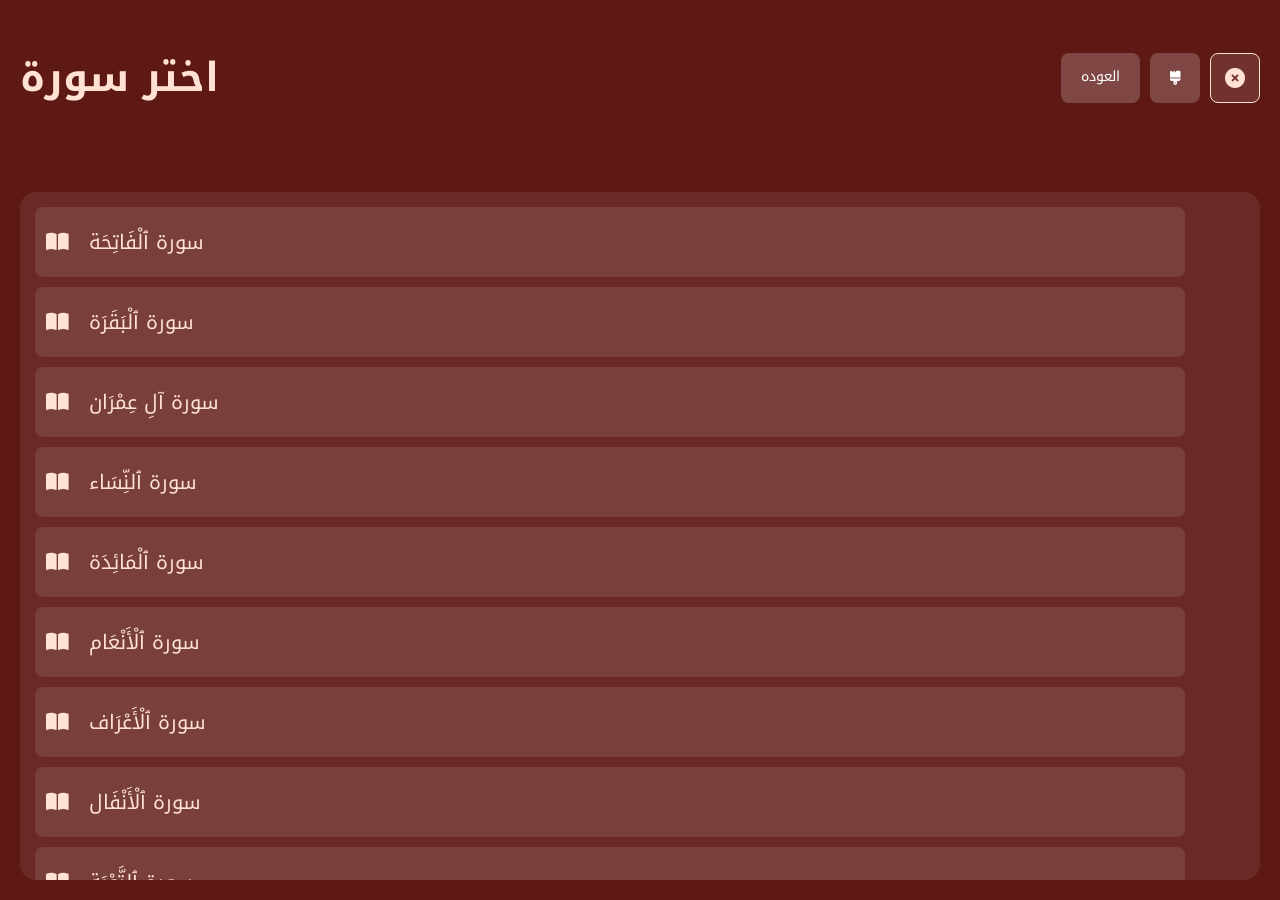
==== Quran/index.html @ ce992262 "Add files via upload" ====
<!DOCTYPE html>
<html lang="en">
    <head>
        <meta charset="UTF-8">
        <meta name="viewport" content="width=device-width, initial-scale=1.0">
        <title>اذكار</title>
        <link rel="preconnect" href="https://fonts.googleapis.com">
        <link rel="preconnect" href="https://fonts.gstatic.com" crossorigin>
        <link href="https://fonts.googleapis.com/css2?family=Cairo:wght@200..1000&family=Poppins:ital,wght@0,100;0,200;0,300;0,400;0,500;0,600;0,700;0,800;0,900;1,100;1,200;1,300;1,400;1,500;1,600;1,700;1,800;1,900&display=swap" rel="stylesheet">
        <link rel="stylesheet" href="https://cdnjs.cloudflare.com/ajax/libs/font-awesome/6.5.2/css/all.min.css" integrity="sha512-SnH5WK+bZxgPHs44uWIX+LLJAJ9/2PkPKZ5QiAj6Ta86w+fsb2TkcmfRyVX3pBnMFcV7oQPJkl9QevSCWr3W6A==" crossorigin="anonymous" referrerpolicy="no-referrer"/>
        <link rel="stylesheet" href="style.css">
            <link rel="stylesheet" href="style.css">
    <link href="https://fonts.googleapis.com/css2?family=Noto+Kufi+Arabic:wght@100..900&family=Poppins&display=swap" rel="stylesheet">
    </head>
    <body>
        <div class="player-container" id="box" style="display: none;">
            <header>
                <h3 id="sura-name">Quran</h3>
                <nav>
                    
                    <a href="../index.html"  id="e"> العوده</a>
                    <button  id="d" class="d" style="border: none ;outline: none;cursor: pointer;" > <i class="fa-solid fa-brush"></i></i></a>
                    <button onclick="openx();" class="bnt">
                    <i class="fa-solid fa-bars"></i>
                    </button>
                </nav>
            </header>
            <div class="row">
                <div class="img">
                    <h1>من الشيخ الحثاري</h1>
                </div>
            </div>
            <div class="row" style="align-items: center;margin-top: 50px;">
                <div class="rowx">
                    <audio id="audio" src=""></audio>
                    <button id="play-stop" class="control-btn" style="min-width: 50px !important;">
                        <i class="fa-solid fa-pause"></i>
                    </button>
                    <input type="range" id="slide" class="slider" min="0" max="100" value="0">
                    <h4 id="current-time">0:00</h4>
                </div>
                <div class="controls">
                    <button id="back" class="control-btn">
                        <i class="fa-solid fa-backward"></i>
                    </button>
                    <button id="next" class="control-btn">
                        <i class="fa-solid fa-forward"></i>
                    </button>
                </div>
            </div>
        </div>
        <div class="player-container" id="box2">
            <header>
                <h2>اختر سورة</h2>
                <nav>
                    <a href="../index.html"  id="e"> العوده</a>
                    <button  id="d" class="d" style="border: none ;outline: none;cursor: pointer;" > <i class="fa-solid fa-brush"></i></i></a>
                        <button onclick="closex();">
                    <i class="fa-solid fa-circle-xmark"></i>
                </button>
                </nav>


            </header>
            <div class="scroll">
                <button onclick="currentTrackIndex = 0; updatePlayer(); closex();" class="s-b">
                    <i class="fa-solid fa-book-open"></i>
                    سورة ٱلْفَاتِحَة
                </button>
                <button onclick="currentTrackIndex = 1; updatePlayer(); closex();" class="s-b">
                    <i class="fa-solid fa-book-open"></i>
                    سورة ٱلْبَقَرَة
                </button>
                <button onclick="currentTrackIndex = 2; updatePlayer(); closex();" class="s-b">
                    <i class="fa-solid fa-book-open"></i>
                    سورة آلِ عِمْرَان
                </button>
                <button onclick="currentTrackIndex = 3; updatePlayer(); closex();" class="s-b">
                    <i class="fa-solid fa-book-open"></i>
                    سورة ٱلنِّسَاء
                </button>
                <button onclick="currentTrackIndex = 4; updatePlayer(); closex();" class="s-b">
                    <i class="fa-solid fa-book-open"></i>
                    سورة ٱلْمَائِدَة
                </button>
                <button onclick="currentTrackIndex = 5; updatePlayer(); closex();" class="s-b">
                    <i class="fa-solid fa-book-open"></i>
                    سورة ٱلْأَنْعَام
                </button>
                <button onclick="currentTrackIndex = 6; updatePlayer(); closex();" class="s-b">
                    <i class="fa-solid fa-book-open"></i>
                    سورة ٱلْأَعْرَاف
                </button>
                <button onclick="currentTrackIndex = 7; updatePlayer(); closex();" class="s-b">
                    <i class="fa-solid fa-book-open"></i>
                    سورة ٱلْأَنْفَال
                </button>
                <button onclick="currentTrackIndex = 8; updatePlayer(); closex();" class="s-b">
                    <i class="fa-solid fa-book-open"></i>
                    سورة ٱلتَّوْبَة
                </button>
                <button onclick="currentTrackIndex = 9; updatePlayer(); closex();" class="s-b">
                    <i class="fa-solid fa-book-open"></i>
                    سورة يُونُس
                </button>
                <button onclick="currentTrackIndex = 10; updatePlayer(); closex();" class="s-b">
                    <i class="fa-solid fa-book-open"></i>
                    سورة هُود
                </button>
                <button onclick="currentTrackIndex = 11; updatePlayer(); closex();" class="s-b">
                    <i class="fa-solid fa-book-open"></i>
                    سورة يُوسُف
                </button>
                <button onclick="currentTrackIndex = 12; updatePlayer(); closex();" class="s-b">
                    <i class="fa-solid fa-book-open"></i>
                    سورة ٱلرَّعْد
                </button>
                <button onclick="currentTrackIndex = 13; updatePlayer(); closex();" class="s-b">
                    <i class="fa-solid fa-book-open"></i>
                    سورة إِبْرَاهِيم
                </button>
                <button onclick="currentTrackIndex = 14; updatePlayer(); closex();" class="s-b">
                    <i class="fa-solid fa-book-open"></i>
                    سورة ٱلْحِجْر
                </button>
                <button onclick="currentTrackIndex = 15; updatePlayer(); closex();" class="s-b">
                    <i class="fa-solid fa-book-open"></i>
                    سورة ٱلنَّحْل
                </button>
                <button onclick="currentTrackIndex = 16; updatePlayer(); closex();" class="s-b">
                    <i class="fa-solid fa-book-open"></i>
                    سورة ٱلْإِسْرَاء
                </button>
                <button onclick="currentTrackIndex = 17; updatePlayer(); closex();" class="s-b">
                    <i class="fa-solid fa-book-open"></i>
                    سورة ٱلْكَهْف
                </button>
                <button onclick="currentTrackIndex = 18; updatePlayer(); closex();" class="s-b">
                    <i class="fa-solid fa-book-open"></i>
                    سورة مَرْيَم
                </button>
                <button onclick="currentTrackIndex = 19; updatePlayer(); closex();" class="s-b">
                    <i class="fa-solid fa-book-open"></i>
                    سورة طه
                </button>
                <button onclick="currentTrackIndex = 20; updatePlayer(); closex();" class="s-b">
                    <i class="fa-solid fa-book-open"></i>
                    سورة ٱلْأَنْبِيَاء
                </button>
                <button onclick="currentTrackIndex = 21; updatePlayer(); closex();" class="s-b">
                    <i class="fa-solid fa-book-open"></i>
                    سورة ٱلْحَجّ
                </button>
                <button onclick="currentTrackIndex = 22; updatePlayer(); closex();" class="s-b">
                    <i class="fa-solid fa-book-open"></i>
                    سورة ٱلْمُؤْمِنُون
                </button>
                <button onclick="currentTrackIndex = 23; updatePlayer(); closex();" class="s-b">
                    <i class="fa-solid fa-book-open"></i>
                    سورة ٱلنُّور
                </button>
                <button onclick="currentTrackIndex = 24; updatePlayer(); closex();" class="s-b">
                    <i class="fa-solid fa-book-open"></i>
                    سورة ٱلْفُرْقَان
                </button>
                <button onclick="currentTrackIndex = 25; updatePlayer(); closex();" class="s-b">
                    <i class="fa-solid fa-book-open"></i>
                    سورة ٱلشُّعَرَاء
                </button>
                <button onclick="currentTrackIndex = 26; updatePlayer(); closex();" class="s-b">
                    <i class="fa-solid fa-book-open"></i>
                    سورة ٱلنَّمْل
                </button>
                <button onclick="currentTrackIndex = 27; updatePlayer(); closex();" class="s-b">
                    <i class="fa-solid fa-book-open"></i>
                    سورة ٱلْقَصَص
                </button>
                <button onclick="currentTrackIndex = 28; updatePlayer(); closex();" class="s-b">
                    <i class="fa-solid fa-book-open"></i>
                    سورة ٱلْعَنْكَبُوت
                </button>
                <button onclick="currentTrackIndex = 29; updatePlayer(); closex();" class="s-b">
                    <i class="fa-solid fa-book-open"></i>
                    سورة ٱلرُّوم
                </button>
                <button onclick="currentTrackIndex = 30; updatePlayer(); closex();" class="s-b">
                    <i class="fa-solid fa-book-open"></i>
                    سورة لُقْمَان
                </button>
                <button onclick="currentTrackIndex = 31; updatePlayer(); closex();" class="s-b">
                    <i class="fa-solid fa-book-open"></i>
                    سورة ٱلسَّجْدَة
                </button>
                <button onclick="currentTrackIndex = 32; updatePlayer(); closex();" class="s-b">
                    <i class="fa-solid fa-book-open"></i>
                    سورة ٱلْأَحْزَاب
                </button>
                <button onclick="currentTrackIndex = 33; updatePlayer(); closex();" class="s-b">
                    <i class="fa-solid fa-book-open"></i>
                    سورة سَبَأ
                </button>
                <button onclick="currentTrackIndex = 34; updatePlayer(); closex();" class="s-b">
                    <i class="fa-solid fa-book-open"></i>
                    سورة فَاطِر
                </button>
                <button onclick="currentTrackIndex = 35; updatePlayer(); closex();" class="s-b">
                    <i class="fa-solid fa-book-open"></i>
                    سورة يس
                </button>
                <button onclick="currentTrackIndex = 36; updatePlayer(); closex();" class="s-b">
                    <i class="fa-solid fa-book-open"></i>
                    سورة ٱلصَّافَّات
                </button>
                <button onclick="currentTrackIndex = 37; updatePlayer(); closex();" class="s-b">
                    <i class="fa-solid fa-book-open"></i>
                    سورة ص
                </button>
                <button onclick="currentTrackIndex = 38; updatePlayer(); closex();" class="s-b">
                    <i class="fa-solid fa-book-open"></i>
                    سورة ٱلزُّمَر
                </button>
                <button onclick="currentTrackIndex = 39; updatePlayer(); closex();" class="s-b">
                    <i class="fa-solid fa-book-open"></i>
                    سورة غَافِر
                </button>
                <button onclick="currentTrackIndex = 40; updatePlayer(); closex();" class="s-b">
                    <i class="fa-solid fa-book-open"></i>
                    سورة فُصِّلَت
                </button>
                <button onclick="currentTrackIndex = 41; updatePlayer(); closex();" class="s-b">
                    <i class="fa-solid fa-book-open"></i>
                    سورة ٱلشُّورىٰ
                </button>
                <button onclick="currentTrackIndex = 42; updatePlayer(); closex();" class="s-b">
                    <i class="fa-solid fa-book-open"></i>
                    سورة ٱلْزُّخْرُف
                </button>
                <button onclick="currentTrackIndex = 43; updatePlayer(); closex();" class="s-b">
                    <i class="fa-solid fa-book-open"></i>
                    سورة ٱلدُّخَان
                </button>
                <button onclick="currentTrackIndex = 44; updatePlayer(); closex();" class="s-b">
                    <i class="fa-solid fa-book-open"></i>
                    سورة ٱلْجَاثِيَة
                </button>
                <button onclick="currentTrackIndex = 45; updatePlayer(); closex();" class="s-b">
                    <i class="fa-solid fa-book-open"></i>
                    سورة ٱلْأَحْقَاف
                </button>
                <button onclick="currentTrackIndex = 46; updatePlayer(); closex();" class="s-b">
                    <i class="fa-solid fa-book-open"></i>
                    سورة مُحَمَّد
                </button>
                <button onclick="currentTrackIndex = 47; updatePlayer(); closex();" class="s-b">
                    <i class="fa-solid fa-book-open"></i>
                    سورة ٱلْفَتْح
                </button>
                <button onclick="currentTrackIndex = 48; updatePlayer(); closex();" class="s-b">
                    <i class="fa-solid fa-book-open"></i>
                    سورة ٱلْحُجُرَات
                </button>
                <button onclick="currentTrackIndex = 49; updatePlayer(); closex();" class="s-b">
                    <i class="fa-solid fa-book-open"></i>
                    سورة ق
                </button>
                <button onclick="currentTrackIndex = 50; updatePlayer(); closex();" class="s-b">
                    <i class="fa-solid fa-book-open"></i>
                    سورة ٱلذَّارِيَات
                </button>
                <button onclick="currentTrackIndex = 51; updatePlayer(); closex();" class="s-b">
                    <i class="fa-solid fa-book-open"></i>
                    سورة ٱلطُّور
                </button>
                <button onclick="currentTrackIndex = 52; updatePlayer(); closex();" class="s-b">
                    <i class="fa-solid fa-book-open"></i>
                    سورة ٱلنَّجْم
                </button>
                <button onclick="currentTrackIndex = 53; updatePlayer(); closex();" class="s-b">
                    <i class="fa-solid fa-book-open"></i>
                    سورة ٱلْقَمَر
                </button>
                <button onclick="currentTrackIndex = 54; updatePlayer(); closex();" class="s-b">
                    <i class="fa-solid fa-book-open"></i>
                    سورة ٱلرَّحْمَٰن
                </button>
                <button onclick="currentTrackIndex = 55; updatePlayer(); closex();" class="s-b">
                    <i class="fa-solid fa-book-open"></i>
                    سورة ٱلْوَاقِعَة
                </button>
                <button onclick="currentTrackIndex = 56; updatePlayer(); closex();" class="s-b">
                    <i class="fa-solid fa-book-open"></i>
                    سورة ٱلْحَدِيد
                </button>
                <button onclick="currentTrackIndex = 57; updatePlayer(); closex();" class="s-b">
                    <i class="fa-solid fa-book-open"></i>
                    سورة ٱلْمُجَادِلَة
                </button>
                <button onclick="currentTrackIndex = 58; updatePlayer(); closex();" class="s-b">
                    <i class="fa-solid fa-book-open"></i>
                    سورة ٱلْحَشْر
                </button>
                <button onclick="currentTrackIndex = 59; updatePlayer(); closex();" class="s-b">
                    <i class="fa-solid fa-book-open"></i>
                    سورة ٱلْمُمْتَحَنَة
                </button>
                <button onclick="currentTrackIndex = 60; updatePlayer(); closex();" class="s-b">
                    <i class="fa-solid fa-book-open"></i>
                    سورة ٱلصَّفّ
                </button>
                <button onclick="currentTrackIndex = 61; updatePlayer(); closex();" class="s-b">
                    <i class="fa-solid fa-book-open"></i>
                    سورة ٱلْجُمُعَة
                </button>
                <button onclick="currentTrackIndex = 62; updatePlayer(); closex();" class="s-b">
                    <i class="fa-solid fa-book-open"></i>
                    سورة ٱلْمُنَافِقُون
                </button>
                <button onclick="currentTrackIndex = 63; updatePlayer(); closex();" class="s-b">
                    <i class="fa-solid fa-book-open"></i>
                    سورة ٱلتَّغَابُن
                </button>
                <button onclick="currentTrackIndex = 64; updatePlayer(); closex();" class="s-b">
                    <i class="fa-solid fa-book-open"></i>
                    سورة ٱلطَّلَاق
                </button>
                <button onclick="currentTrackIndex = 65; updatePlayer(); closex();" class="s-b">
                    <i class="fa-solid fa-book-open"></i>
                    سورة ٱلتَّحْرِيم
                </button>
                <button onclick="currentTrackIndex = 66; updatePlayer(); closex();" class="s-b">
                    <i class="fa-solid fa-book-open"></i>
                    سورة ٱلْمُلْك
                </button>
                <button onclick="currentTrackIndex = 67; updatePlayer(); closex();" class="s-b">
                    <i class="fa-solid fa-book-open"></i>
                    سورة ٱلْقَلَم
                </button>
                <button onclick="currentTrackIndex = 68; updatePlayer(); closex();" class="s-b">
                    <i class="fa-solid fa-book-open"></i>
                    سورة ٱلْحَاقَّة
                </button>
                <button onclick="currentTrackIndex = 69; updatePlayer(); closex();" class="s-b">
                    <i class="fa-solid fa-book-open"></i>
                    سورة ٱلْمَعَارِج
                </button>
                <button onclick="currentTrackIndex = 70; updatePlayer(); closex();" class="s-b">
                    <i class="fa-solid fa-book-open"></i>
                    سورة نُوح
                </button>
                <button onclick="currentTrackIndex = 71; updatePlayer(); closex();" class="s-b">
                    <i class="fa-solid fa-book-open"></i>
                    سورة ٱلْجِنّ
                </button>
                <button onclick="currentTrackIndex = 72; updatePlayer(); closex();" class="s-b">
                    <i class="fa-solid fa-book-open"></i>
                    سورة ٱلْمُزَّمِّل
                </button>
                <button onclick="currentTrackIndex = 73; updatePlayer(); closex();" class="s-b">
                    <i class="fa-solid fa-book-open"></i>
                    سورة ٱلْمُدَّثِّر
                </button>
                <button onclick="currentTrackIndex = 74; updatePlayer(); closex();" class="s-b">
                    <i class="fa-solid fa-book-open"></i>
                    سورة ٱلْقِيَامَة
                </button>
                <button onclick="currentTrackIndex = 75; updatePlayer(); closex();" class="s-b">
                    <i class="fa-solid fa-book-open"></i>
                    سورة ٱلْإِنْسَان
                </button>
                <button onclick="currentTrackIndex = 76; updatePlayer(); closex();" class="s-b">
                    <i class="fa-solid fa-book-open"></i>
                    سورة ٱلْمُرْسَلَات
                </button>
                <button onclick="currentTrackIndex = 77; updatePlayer(); closex();" class="s-b">
                    <i class="fa-solid fa-book-open"></i>
                    سورة ٱلنَّبَأ
                </button>
                <button onclick="currentTrackIndex = 78; updatePlayer(); closex();" class="s-b">
                    <i class="fa-solid fa-book-open"></i>
                    سورة ٱلنَّازِعَات
                </button>
                <button onclick="currentTrackIndex = 79; updatePlayer(); closex();" class="s-b">
                    <i class="fa-solid fa-book-open"></i>
                    سورة عَبَسَ
                </button>
                <button onclick="currentTrackIndex = 80; updatePlayer(); closex();" class="s-b">
                    <i class="fa-solid fa-book-open"></i>
                    سورة ٱلتَّكْوِير
                </button>
                <button onclick="currentTrackIndex = 81; updatePlayer(); closex();" class="s-b">
                    <i class="fa-solid fa-book-open"></i>
                    سورة ٱلْإِنْفِطَار
                </button>
                <button onclick="currentTrackIndex = 82; updatePlayer(); closex();" class="s-b">
                    <i class="fa-solid fa-book-open"></i>
                    سورة ٱلْمُطَفِّفِين
                </button>
                <button onclick="currentTrackIndex = 83; updatePlayer(); closex();" class="s-b">
                    <i class="fa-solid fa-book-open"></i>
                    سورة ٱلْإِنْشِقَاق
                </button>
                <button onclick="currentTrackIndex = 84; updatePlayer(); closex();" class="s-b">
                    <i class="fa-solid fa-book-open"></i>
                    سورة ٱلْبُرُوج
                </button>
                <button onclick="currentTrackIndex = 85; updatePlayer(); closex();" class="s-b">
                    <i class="fa-solid fa-book-open"></i>
                    سورة ٱلطَّارِق
                </button>
                <button onclick="currentTrackIndex = 86; updatePlayer(); closex();" class="s-b">
                    <i class="fa-solid fa-book-open"></i>
                    سورة ٱلْأَعْلَىٰ
                </button>
                <button onclick="currentTrackIndex = 87; updatePlayer(); closex();" class="s-b">
                    <i class="fa-solid fa-book-open"></i>
                    سورة ٱلْغَاشِيَة
                </button>
                <button onclick="currentTrackIndex = 88; updatePlayer(); closex();" class="s-b">
                    <i class="fa-solid fa-book-open"></i>
                    سورة ٱلْفَجْر
                </button>
                <button onclick="currentTrackIndex = 89; updatePlayer(); closex();" class="s-b">
                    <i class="fa-solid fa-book-open"></i>
                    سورة ٱلْبَلَد
                </button>
                <button onclick="currentTrackIndex = 90; updatePlayer(); closex();" class="s-b">
                    <i class="fa-solid fa-book-open"></i>
                    سورة ٱلشَّمْس
                </button>
                <button onclick="currentTrackIndex = 91; updatePlayer(); closex();" class="s-b">
                    <i class="fa-solid fa-book-open"></i>
                    سورة ٱللَّيْل
                </button>
                <button onclick="currentTrackIndex = 92; updatePlayer(); closex();" class="s-b">
                    <i class="fa-solid fa-book-open"></i>
                    سورة ٱلضُّحَىٰ
                </button>
                <button onclick="currentTrackIndex = 93; updatePlayer(); closex();" class="s-b">
                    <i class="fa-solid fa-book-open"></i>
                    سورة ٱلشَّرْح
                </button>
                <button onclick="currentTrackIndex = 94; updatePlayer(); closex();" class="s-b">
                    <i class="fa-solid fa-book-open"></i>
                    سورة ٱلتِّين
                </button>
                <button onclick="currentTrackIndex = 95; updatePlayer(); closex();" class="s-b">
                    <i class="fa-solid fa-book-open"></i>
                    سورة ٱلْعَلَق
                </button>
                <button onclick="currentTrackIndex = 96; updatePlayer(); closex();" class="s-b">
                    <i class="fa-solid fa-book-open"></i>
                    سورة ٱلْقَدْر
                </button>
                <button onclick="currentTrackIndex = 97; updatePlayer(); closex();" class="s-b">
                    <i class="fa-solid fa-book-open"></i>
                    سورة ٱلْبَيِّنَة
                </button>
                <button onclick="currentTrackIndex = 98; updatePlayer(); closex();" class="s-b">
                    <i class="fa-solid fa-book-open"></i>
                    سورة ٱلزَّلْزَلَة
                </button>
                <button onclick="currentTrackIndex = 99; updatePlayer(); closex();" class="s-b">
                    <i class="fa-solid fa-book-open"></i>
                    سورة ٱلْعَادِيَات
                </button>
                <button onclick="currentTrackIndex = 100; updatePlayer(); closex();" class="s-b">
                    <i class="fa-solid fa-book-open"></i>
                    سورة ٱلْقَارِعَة
                </button>
                <button onclick="currentTrackIndex = 101; updatePlayer(); closex();" class="s-b">
                    <i class="fa-solid fa-book-open"></i>
                    سورة ٱلتَّكَاثُر
                </button>
                <button onclick="currentTrackIndex = 102; updatePlayer(); closex();" class="s-b">
                    <i class="fa-solid fa-book-open"></i>
                    سورة ٱلْعَصْر
                </button>
                <button onclick="currentTrackIndex = 103; updatePlayer(); closex();" class="s-b">
                    <i class="fa-solid fa-book-open"></i>
                    سورة ٱلْهُمَزَة
                </button>
                <button onclick="currentTrackIndex = 104; updatePlayer(); closex();" class="s-b">
                    <i class="fa-solid fa-book-open"></i>
                    سورة ٱلْفِيل
                </button>
                <button onclick="currentTrackIndex = 105; updatePlayer(); closex();" class="s-b">
                    <i class="fa-solid fa-book-open"></i>
                    سورة قُرَيْش
                </button>
                <button onclick="currentTrackIndex = 106; updatePlayer(); closex();" class="s-b">
                    <i class="fa-solid fa-book-open"></i>
                    سورة ٱلْمَاعُون
                </button>
                <button onclick="currentTrackIndex = 107; updatePlayer(); closex();" class="s-b">
                    <i class="fa-solid fa-book-open"></i>
                    سورة ٱلْكَوْثَر
                </button>
                <button onclick="currentTrackIndex = 108; updatePlayer(); closex();" class="s-b">
                    <i class="fa-solid fa-book-open"></i>
                    سورة ٱلْكَافِرُون
                </button>
                <button onclick="currentTrackIndex = 109; updatePlayer(); closex();" class="s-b">
                    <i class="fa-solid fa-book-open"></i>
                    سورة ٱلنَّصْر
                </button>
                <button onclick="currentTrackIndex = 110; updatePlayer(); closex();" class="s-b">
                    <i class="fa-solid fa-book-open"></i>
                    سورة ٱلْمَسَد
                </button>
                <button onclick="currentTrackIndex = 111; updatePlayer(); closex();" class="s-b">
                    <i class="fa-solid fa-book-open"></i>
                    سورة ٱلْإِخْلَاص
                </button>
                <button onclick="currentTrackIndex = 112; updatePlayer(); closex();" class="s-b">
                    <i class="fa-solid fa-book-open"></i>
                    سورة ٱلْفَلَق
                </button>
                <button onclick="currentTrackIndex = 113; updatePlayer(); closex();" class="s-b">
                    <i class="fa-solid fa-book-open"></i>
                    سورة ٱلنَّاس
                </button>
            </div>
        </div>
        <script>
            function openx() {
                document.getElementById("box").style.display = "none";
                document.getElementById("box2").style.display = "flex";
            }
            function closex() {
                document.getElementById("box").style.display = "flex";
                document.getElementById("box2").style.display = "none";
            }
        </script>
        <script src="script.js"></script>
        <script>
                        list=[`--color: #007bff;        /* Replaces red */
--lightest: #d4e8ff;     /* Replaces lightest orange */
--light: #a9cdfc;        /* Replaces light orange */
--acent-color: #5b9dff;  /* Replaces accent orange */
--dark: #1945ad;         /* Replaces dark red */
--darkest: #142e5f;      /* Replaces darkest red */`,
`--color: #28a745;        /* Replaces red */
--lightest: #d4ffd9;     /* Replaces lightest orange */
--light: #a9fcb5;        /* Replaces light orange */
--acent-color: #5bff67;  /* Replaces accent orange */
--dark: #19ad2a;         /* Replaces dark red */
--darkest: #145f1b;      /* Replaces darkest red */`,
`--color: #ffc107;        /* Replaces red */
--lightest: #fff9e0;     /* Replaces lightest orange */
--light: #fff0a9;        /* Replaces light orange */
--acent-color: #ffd85b;  /* Replaces accent orange */
--dark: #ad8f19;         /* Replaces dark red */
--darkest: #5f4d14;      /* Replaces darkest red */`,`
--color: #ff6600;        /* Vibrant Orange */
--lightest: #fff0e6;     /* Soft Creamsicle */
--light: #ffc299;        /* Warm Peach */
--acent-color: #ff9955;  /* Sunset Accent */
--dark: #cc5200;         /* Deep Burnt Orange */
--darkest: #803300;`,
`--color: #8800ff;        
--lightest: #f0d4ff;
--light: #c7a9fc;
--acent-color: #a45bff;
--dark: #4d19ad;   
--darkest: #27145f;`,
`--color: #ff007f;
--lightest: #ffe0ef;
--light: #fca9d3;
--acent-color: #ff5baf;
--dark: #ad1964;
--darkest: #5f143a;`,
`
    --color:#f00;
    --lightest:#ffe2d4;
    --light:#fcb8a9;
    --acent-color:#ff675b;
    --dark:#AD2519;
    --darkest:#5f1914;
`

]
i=0

document.getElementsByClassName("d")[0].addEventListener("click", ()=>{
    document.querySelector("body").style=list[i];
    i=(i+1)%list.length
});
document.getElementsByClassName("d")[1].addEventListener("click", ()=>{
    document.querySelector("body").style=list[i];
    i=(i+1)%list.length
});
        </script>
    </body>
</html>
---- Quran/style.css ----
/* Global Reset & Typography */
* {
    margin: 0;
    padding: 0;
    box-sizing: border-box;
    font-family: "Noto Kufi Arabic", sans-serif; /* UI Term from 2nd code */
    scroll-behavior: smooth;
    transition: 0.3s ease;
}

:root {
    --color: #f00;
    --lightest: #ffe2d4;
    --light: #fcb8a9;
    --acent-color: #ff675b;
    --dark: #AD2519;
    --darkest: #5f1914;
}

body {
    background: var(--darkest); /* Switched to darkest for better contrast */
    min-height: 100vh;
    width: 100%;
    display: flex;
    justify-content: center;
    align-items: center;
    overflow-x: hidden;
}

/* Layout Containers */
.player-container {
    width: 100%;
    height: 100vh;
    display: flex;
    flex-direction: column;
    justify-content: space-between;
    padding: 20px;
}

.row {
    display: flex;
    justify-content: center;
    align-items: center;
    width: 100%;
    flex-direction: row;
    gap: 20px;
}

/* UI Elements - Using Widget Style from 2nd Code */
.scroll {
    width: 100%;
    height: 80%;
    overflow-y: auto;
    background: rgba(255, 255, 255, 0.07); /* Glass effect */
       /* Border style from 2nd code */
    border-radius: 16px;
    padding: 15px;
}

.s-b {
    border-radius: 8px;
    width: 95%;
    height: 70px;
    padding: 10px;
    display: flex;
    justify-content: start;
    align-items: center;
    gap: 20px;
    background: rgba(255, 255, 255, 0.1);
    border: 1px solid transparent;
    margin-bottom: 10px;
}

.s-b:hover {
    background: var(--lightest);
    color: var(--darkest);
    
    transform: translateY(-2px);
}

/* Typography */
h1, h2, h4 {
    color: var(--lightest);
    margin-bottom: 10px;
}

h1{
    font-size: clamp(32px,5vw,50px);
    font-weight: 800;
    color: var(--lightest);
}
h2{
    color: var(--lightest);
    font-size: 40px;
    margin-block: 10px;
}

/* Images */
img {
    width: 250px;
    height: 250px;
    border-radius: 12px;
    border: 1px solid var(--lightest);
    object-fit: cover;
    box-shadow: 0 8px 15px rgba(0, 0, 0, 0.3);
}

/* Buttons - Using .btn & .rbtn styles from 2nd code */
button, .rbtn {
    width: 50px;
    height: 50px;
    border: 1px solid var(--lightest);
    background: rgba(255, 255, 255, 0.11);
    color: var(--lightest);
    font-size: 20px;
    cursor: pointer;
    border-radius: 8px;
    display: flex;
    justify-content: center;
    align-items: center;
}
h3{
    font-size: 25px;
    font-weight: 700;
    color: var(--lightest);
}

button:hover, .rbtn:hover {
    background: var(--lightest);
    color: var(--darkest);
}

/* Specialized Links/Nav */
header {
    width: 100%;
    display: flex;
    justify-content: space-between;
    align-items: center;
    padding: 10px 0;
}

#d, #e, .bnt {
    color: #fff;
    text-decoration: none;
    background: rgba(255, 255, 255, 0.2);
    padding: 10px 20px;
    border-radius: 8px;
    
    font-size: 14px;

}

#d:hover, #e:hover, .bnt:hover {
    color: var(--darkest);
    background: var(--lightest);
}

/* Slider / Range Styling */
.slider {
    width: 100%;
    appearance: none;
    height: 6px;
    background: rgba(255, 255, 255, 0.2);
    border-radius: 5px;
    outline: none;
    margin: 20px 0;
}

.slider::-webkit-slider-thumb {
    appearance: none;
    width: 14px;
    height: 14px;
    border-radius: 50%;
    background: var(--acent-color);
    cursor: pointer;
    border: 2px solid var(--lightest);
}
nav{
    display: flex;
    gap: 10px;
}

/* Responsive Logic */
@media (max-width: 1024px) {
    .row {
        flex-direction: column;
        align-items: center;
    }
    
    

    .scroll {
        height: max-content;
    }
}
.rowx{

    flex-wrap: nowrap;

    display: flex;

    flex-direction: row;

    width: 100%;

    align-items: center;

    justify-content: center;

   

   

}
.row{

    display: flex;

    justify-content: center;

    align-items: end;

    width: 100%;

    flex-direction: row;

   

}

.controls{
    display: flex;
    flex-direction: row;
    justify-content: center;
    align-items: center;
    gap: 20px;
}
---- Quran/style.css ----
/* Global Reset & Typography */
* {
    margin: 0;
    padding: 0;
    box-sizing: border-box;
    font-family: "Noto Kufi Arabic", sans-serif; /* UI Term from 2nd code */
    scroll-behavior: smooth;
    transition: 0.3s ease;
}

:root {
    --color: #f00;
    --lightest: #ffe2d4;
    --light: #fcb8a9;
    --acent-color: #ff675b;
    --dark: #AD2519;
    --darkest: #5f1914;
}

body {
    background: var(--darkest); /* Switched to darkest for better contrast */
    min-height: 100vh;
    width: 100%;
    display: flex;
    justify-content: center;
    align-items: center;
    overflow-x: hidden;
}

/* Layout Containers */
.player-container {
    width: 100%;
    height: 100vh;
    display: flex;
    flex-direction: column;
    justify-content: space-between;
    padding: 20px;
}

.row {
    display: flex;
    justify-content: center;
    align-items: center;
    width: 100%;
    flex-direction: row;
    gap: 20px;
}

/* UI Elements - Using Widget Style from 2nd Code */
.scroll {
    width: 100%;
    height: 80%;
    overflow-y: auto;
    background: rgba(255, 255, 255, 0.07); /* Glass effect */
       /* Border style from 2nd code */
    border-radius: 16px;
    padding: 15px;
}

.s-b {
    border-radius: 8px;
    width: 95%;
    height: 70px;
    padding: 10px;
    display: flex;
    justify-content: start;
    align-items: center;
    gap: 20px;
    background: rgba(255, 255, 255, 0.1);
    border: 1px solid transparent;
    margin-bottom: 10px;
}

.s-b:hover {
    background: var(--lightest);
    color: var(--darkest);
    
    transform: translateY(-2px);
}

/* Typography */
h1, h2, h4 {
    color: var(--lightest);
    margin-bottom: 10px;
}

h1{
    font-size: clamp(32px,5vw,50px);
    font-weight: 800;
    color: var(--lightest);
}
h2{
    color: var(--lightest);
    font-size: 40px;
    margin-block: 10px;
}

/* Images */
img {
    width: 250px;
    height: 250px;
    border-radius: 12px;
    border: 1px solid var(--lightest);
    object-fit: cover;
    box-shadow: 0 8px 15px rgba(0, 0, 0, 0.3);
}

/* Buttons - Using .btn & .rbtn styles from 2nd code */
button, .rbtn {
    width: 50px;
    height: 50px;
    border: 1px solid var(--lightest);
    background: rgba(255, 255, 255, 0.11);
    color: var(--lightest);
    font-size: 20px;
    cursor: pointer;
    border-radius: 8px;
    display: flex;
    justify-content: center;
    align-items: center;
}
h3{
    font-size: 25px;
    font-weight: 700;
    color: var(--lightest);
}

button:hover, .rbtn:hover {
    background: var(--lightest);
    color: var(--darkest);
}

/* Specialized Links/Nav */
header {
    width: 100%;
    display: flex;
    justify-content: space-between;
    align-items: center;
    padding: 10px 0;
}

#d, #e, .bnt {
    color: #fff;
    text-decoration: none;
    background: rgba(255, 255, 255, 0.2);
    padding: 10px 20px;
    border-radius: 8px;
    
    font-size: 14px;

}

#d:hover, #e:hover, .bnt:hover {
    color: var(--darkest);
    background: var(--lightest);
}

/* Slider / Range Styling */
.slider {
    width: 100%;
    appearance: none;
    height: 6px;
    background: rgba(255, 255, 255, 0.2);
    border-radius: 5px;
    outline: none;
    margin: 20px 0;
}

.slider::-webkit-slider-thumb {
    appearance: none;
    width: 14px;
    height: 14px;
    border-radius: 50%;
    background: var(--acent-color);
    cursor: pointer;
    border: 2px solid var(--lightest);
}
nav{
    display: flex;
    gap: 10px;
}

/* Responsive Logic */
@media (max-width: 1024px) {
    .row {
        flex-direction: column;
        align-items: center;
    }
    
    

    .scroll {
        height: max-content;
    }
}
.rowx{

    flex-wrap: nowrap;

    display: flex;

    flex-direction: row;

    width: 100%;

    align-items: center;

    justify-content: center;

   

   

}
.row{

    display: flex;

    justify-content: center;

    align-items: end;

    width: 100%;

    flex-direction: row;

   

}

.controls{
    display: flex;
    flex-direction: row;
    justify-content: center;
    align-items: center;
    gap: 20px;
}
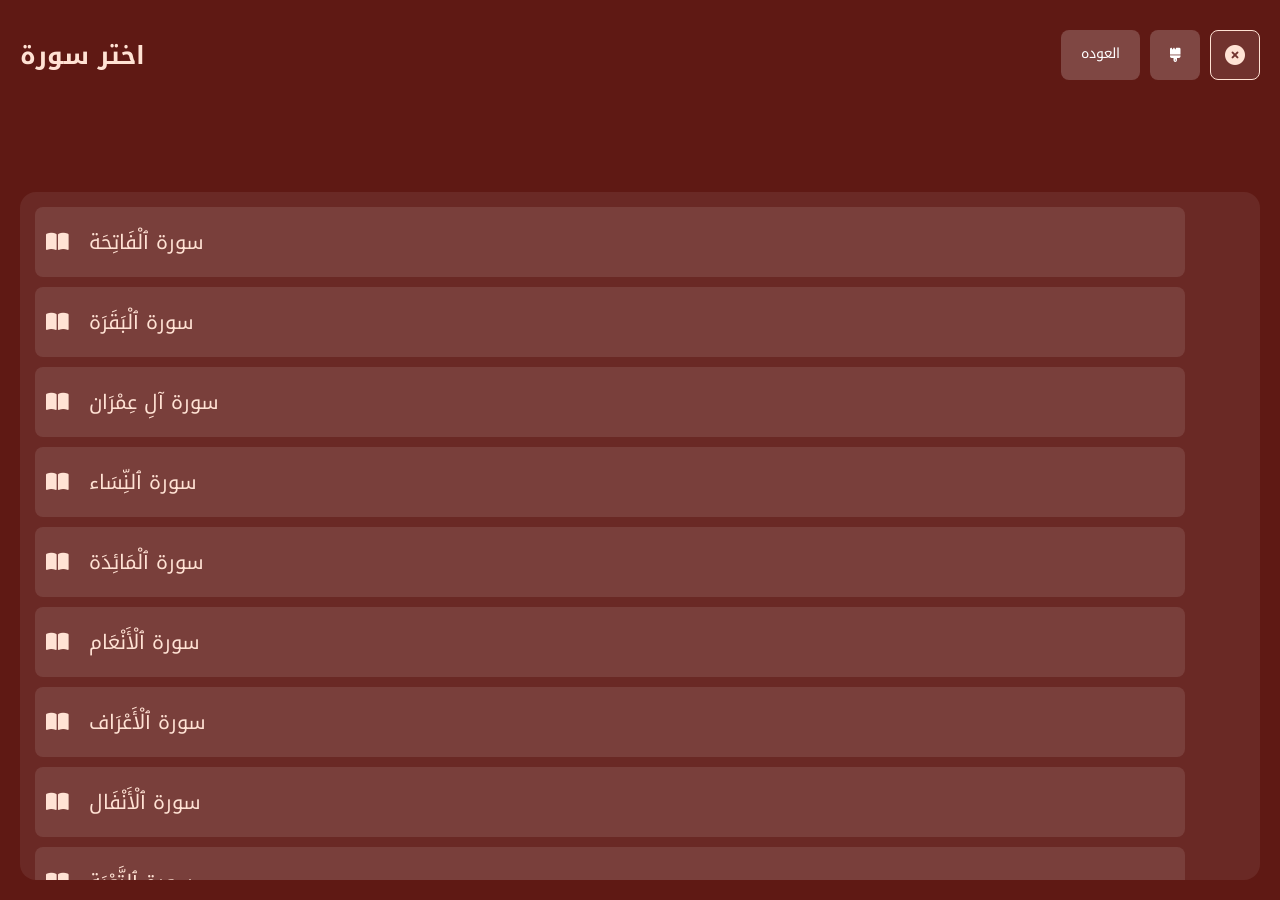
==== commit 39e204fe: "Update index.html" ====
--- a/Quran/index.html
+++ b/Quran/index.html
@@ -51,7 +51,7 @@
         </div>
         <div class="player-container" id="box2">
             <header>
-                <h2>اختر سورة</h2>
+                <h3>اختر سورة</h3>
                 <nav>
                     <a href="../index.html"  id="e"> العوده</a>
                     <button  id="d" class="d" style="border: none ;outline: none;cursor: pointer;" > <i class="fa-solid fa-brush"></i></i></a>
